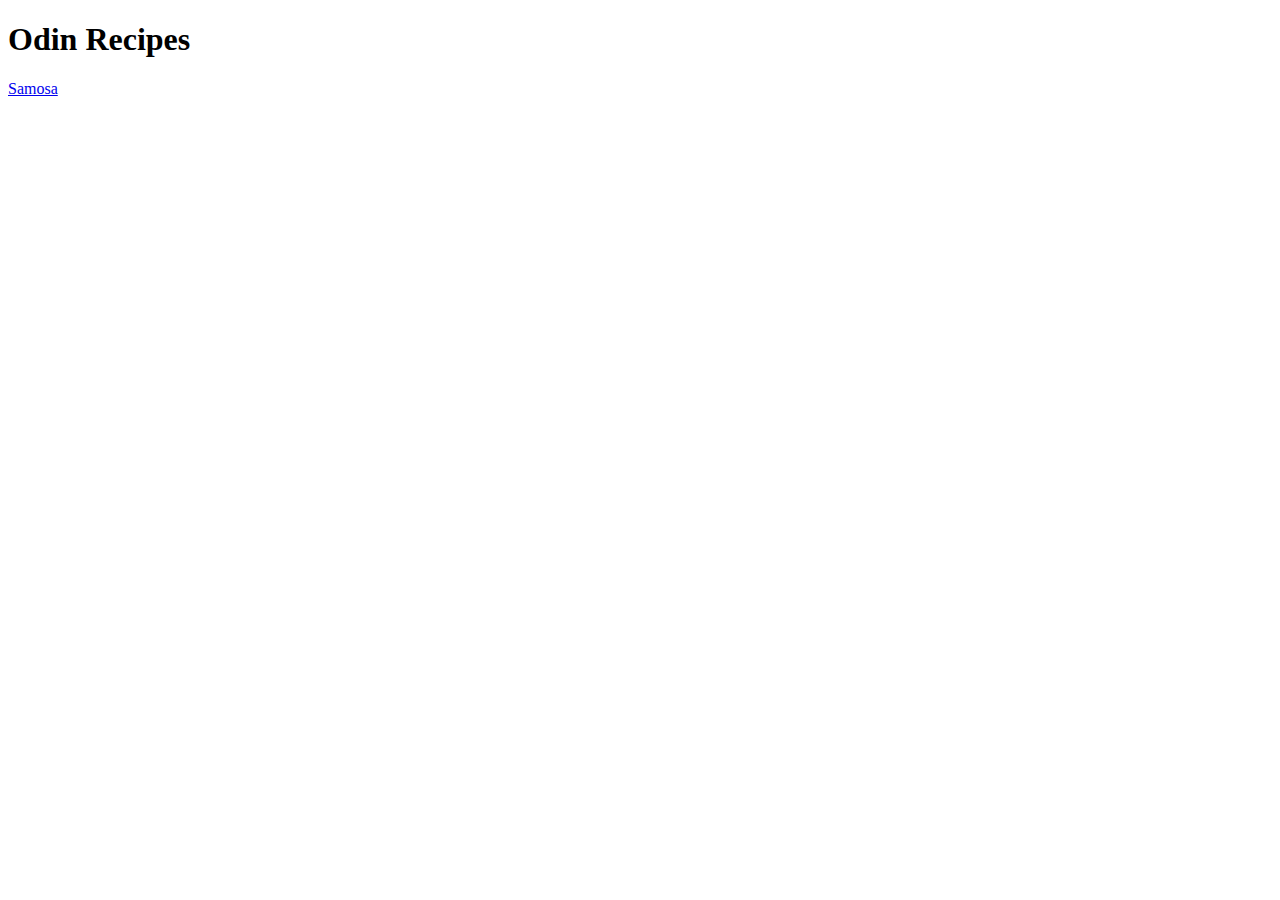
==== index.html @ d9069f22 "Added samosa link to index.html" ====
<!DOCTYPE html>
<html lang="en">
<head>
    <meta charset="UTF-8">
    <meta name="viewport" content="width=device-width, initial-scale=1.0">
    <title>Odin Recipes</title>
</head>
<body>
    <h1>Odin Recipes</h1>

    <a href="recipes/samosa.html">Samosa</a>
</body>
</html>


<!-- Iteration 1: initial structure

    Within the odin-recipes directory, create an index.html file.
    Fill it out with the usual boilerplate HTML and add an h1 heading “Odin Recipes” to the body.

Iteration 2: recipe page

    Create a new directory within the odin-recipes directory and name it recipes.
    Create a new HTML file within the recipes directory and name it after the recipe it will contain. For example lasagna.html. You can use the name of your favorite dish or, if you need some inspiration, you can find a recipe to use here.
    For now, just include an h1 heading with the recipe’s name as its content.
    Back in the index.html file, add a link to the recipe page you just created. Example: Under the <h1>Odin Recipes</h1> heading, write out the link like so: <a href="recipes/recipename.html">Recipe Title</a>. The text of the link should again be the recipe name.

Iteration 3: recipe page content

Your new recipe page should have the following content:

    An image of the finished dish under the h1 heading that you added earlier. You can find images of the dish on Google or the recipe site we linked to earlier.

    Under the image, it should have an appropriately sized “Description” heading followed by a paragraph or two describing the recipe.

    Under the description, add an “Ingredients” heading followed by an unordered list of the ingredients needed for the recipe.

    Finally, under the ingredients list, add a “Steps” heading followed by an ordered list of the steps needed for making the dish.

Iteration 4: add more recipes

    Add two more recipes with identical page structures to the recipe page you’ve already created.
    Don’t forget to link to the new recipes on the index page. Also, consider putting all the links in an unordered list so they aren’t all on one line.
 -->
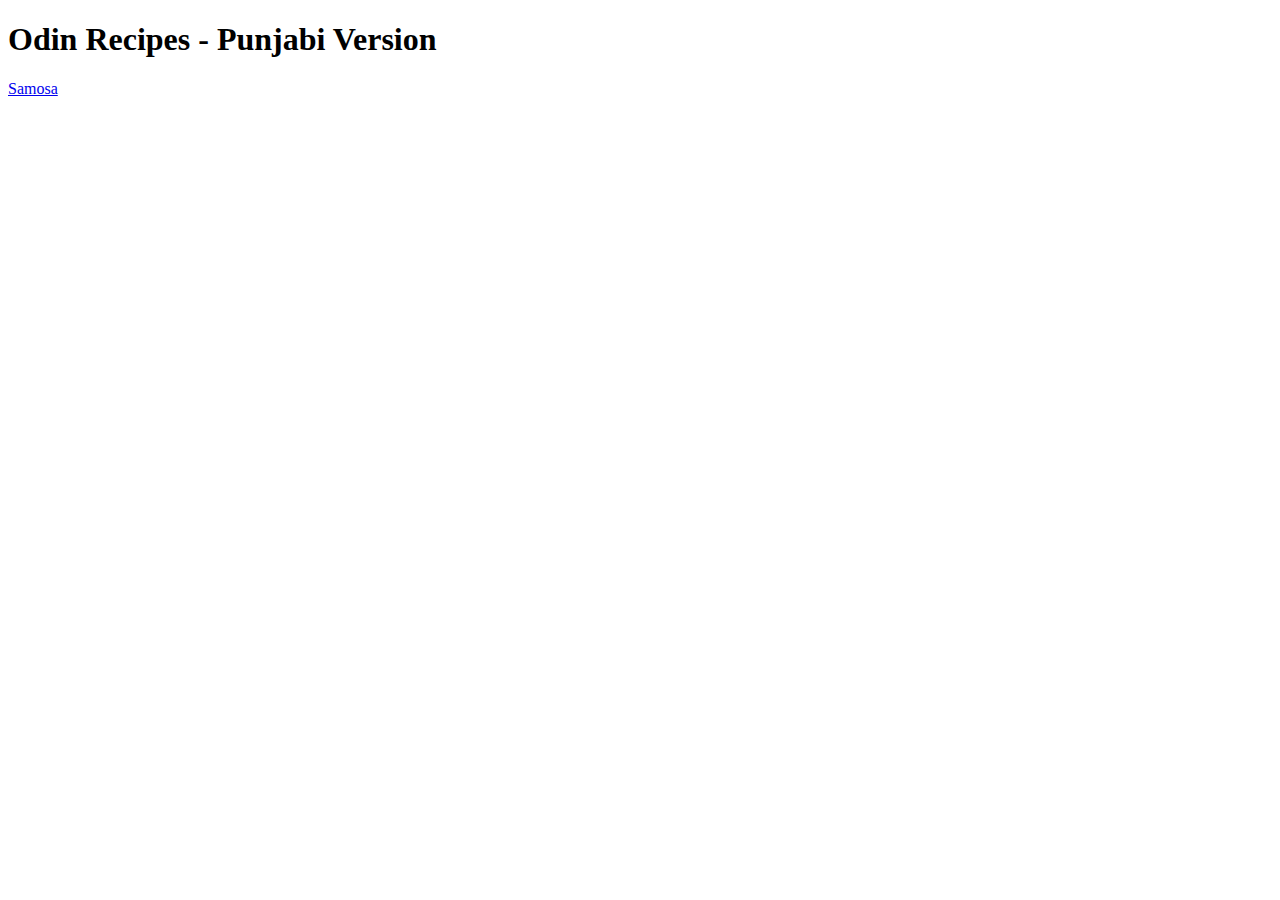
==== commit a4a2eb18: "Deleted main image on index.html" ====
--- a/index.html
+++ b/index.html
@@ -6,39 +6,7 @@
     <title>Odin Recipes</title>
 </head>
 <body>
-    <h1>Odin Recipes</h1>
-
+    <h1>Odin Recipes - Punjabi Version</h1>
     <a href="recipes/samosa.html">Samosa</a>
 </body>
 </html>
-
-
-<!-- Iteration 1: initial structure
-
-    Within the odin-recipes directory, create an index.html file.
-    Fill it out with the usual boilerplate HTML and add an h1 heading “Odin Recipes” to the body.
-
-Iteration 2: recipe page
-
-    Create a new directory within the odin-recipes directory and name it recipes.
-    Create a new HTML file within the recipes directory and name it after the recipe it will contain. For example lasagna.html. You can use the name of your favorite dish or, if you need some inspiration, you can find a recipe to use here.
-    For now, just include an h1 heading with the recipe’s name as its content.
-    Back in the index.html file, add a link to the recipe page you just created. Example: Under the <h1>Odin Recipes</h1> heading, write out the link like so: <a href="recipes/recipename.html">Recipe Title</a>. The text of the link should again be the recipe name.
-
-Iteration 3: recipe page content
-
-Your new recipe page should have the following content:
-
-    An image of the finished dish under the h1 heading that you added earlier. You can find images of the dish on Google or the recipe site we linked to earlier.
-
-    Under the image, it should have an appropriately sized “Description” heading followed by a paragraph or two describing the recipe.
-
-    Under the description, add an “Ingredients” heading followed by an unordered list of the ingredients needed for the recipe.
-
-    Finally, under the ingredients list, add a “Steps” heading followed by an ordered list of the steps needed for making the dish.
-
-Iteration 4: add more recipes
-
-    Add two more recipes with identical page structures to the recipe page you’ve already created.
-    Don’t forget to link to the new recipes on the index page. Also, consider putting all the links in an unordered list so they aren’t all on one line.
- -->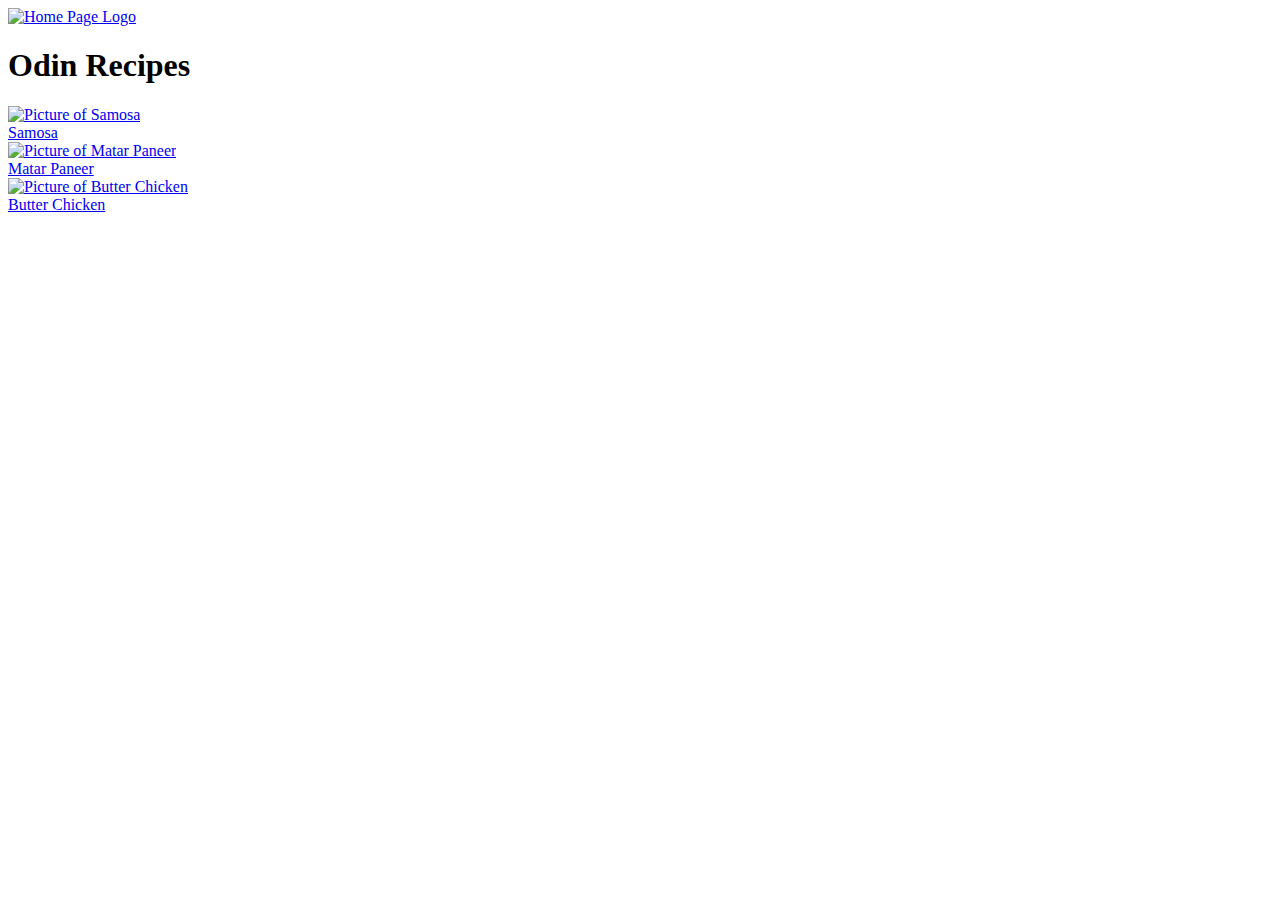
==== commit ab7d7bab: "Added 3 images" ====
--- a/index.html
+++ b/index.html
@@ -3,10 +3,30 @@
 <head>
     <meta charset="UTF-8">
     <meta name="viewport" content="width=device-width, initial-scale=1.0">
+    <link rel="stylesheet" href="style.css"> <!-- Link to the external CSS file -->
+    <link rel="stylesheet" href="https://fonts.googleapis.com/css?family=Poppins:400,700&display=swap">
     <title>Odin Recipes</title>
 </head>
 <body>
-    <h1>Odin Recipes - Punjabi Version</h1>
-    <a href="recipes/samosa.html">Samosa</a>
+    <div class="logo-container">
+        <a href="/index.html"><img src="/Odin_RecipesLogo.png" alt="Home Page Logo" width="150px" height="150px"></a>
+    </div>
+    <div class="title">
+        <h1>Odin Recipes</h1>
+    </div>
+    <div class="image-container">
+        <a href="recipes/samosa.html" class="image-link">
+            <img src="https://media.istockphoto.com/id/980106992/photo/samosa-snack-served-with-tomato-ketchup-and-mint-chutney.webp?s=2048x2048&w=is&k=20&c=m4-8Jwi5eo2_SeFfsAOf5QK4ZlrBDBGGFHCFm8joj7I=" alt="Picture of Samosa" width=auto height="500">
+            <figcaption>Samosa</figcaption>
+        </a>
+        <a href="recipes/matarPaneer.html" class="image-link">
+            <img src="https://www.vegrecipesofindia.com/wp-content/uploads/2021/02/matar-paneer-0.jpg" alt="Picture of Matar Paneer" width=auto height="500">
+            <figcaption>Matar Paneer</figcaption>
+        </a>
+        <a href="/recipes/butterChicken.html" class="image-link">
+            <img src="https://64.media.tumblr.com/a00b8d81d8b7555381024ef83a0247bc/9df76e4357874076-e6/s1280x1920/cd92943b7e763102e7648c8280c3fd8ccf5dacb1.png" alt="Picture of Butter Chicken" width=auto height="500">
+            <figcaption>Butter Chicken</figcaption>
+        </a>
+    </div>
 </body>
 </html>
